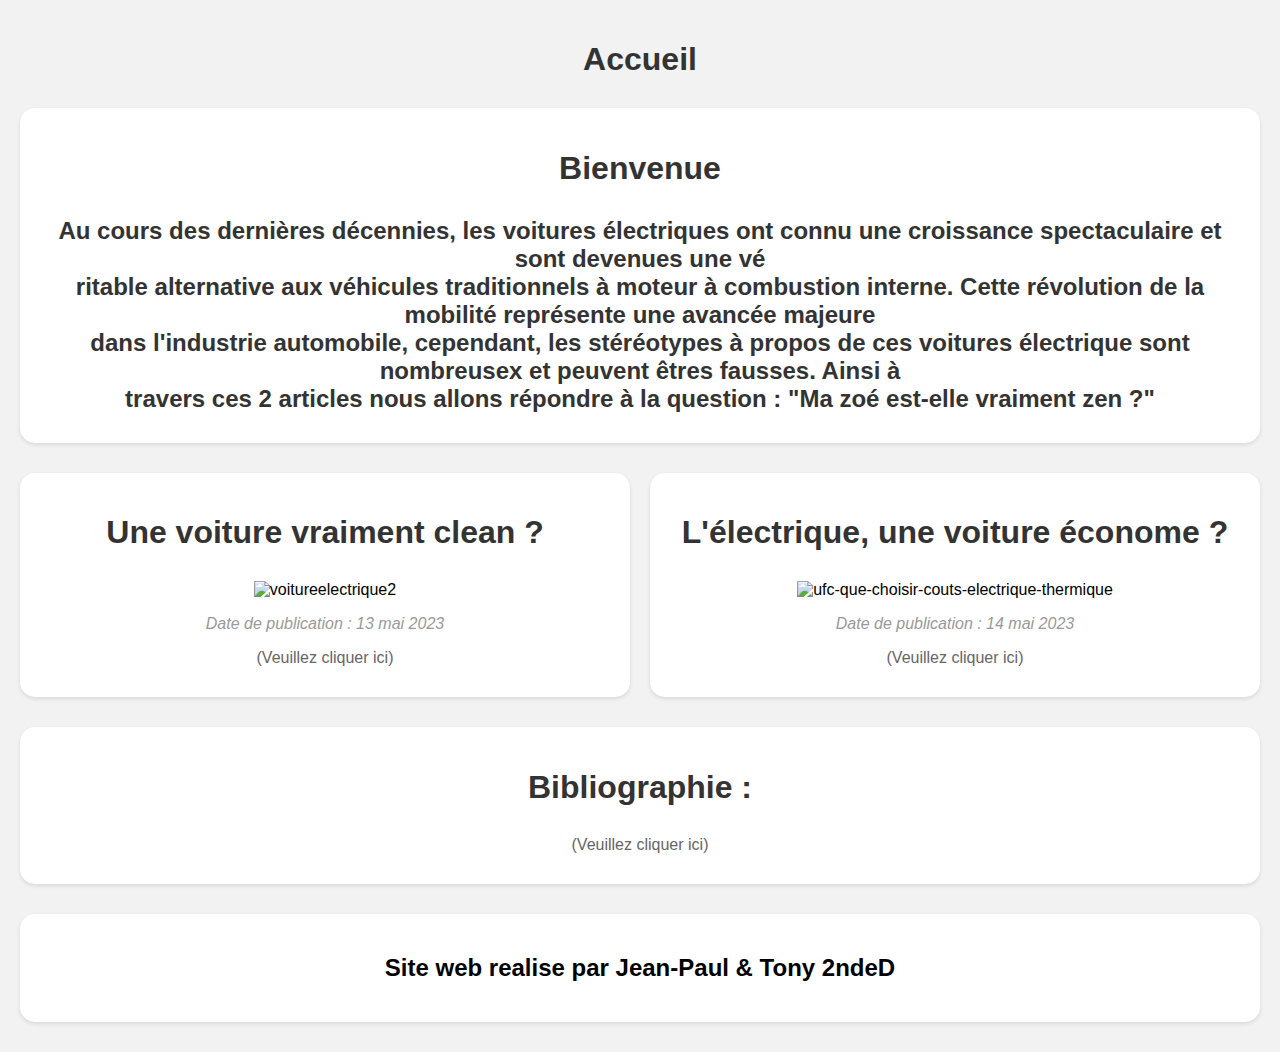
==== index.html @ 1a731243 "Update and rename main.html to index.html" ====
<!DOCTYPE html>

<html>

<head>
  <meta charset="UTF-8">
  <title>Ma ZOE est-elle zen?</title>
  <style>
    body {
      font-family: Lato, sans-serif;
      margin: 0;
      padding: 20px;
      background-color: #f2f2f2;
      text-decoration: none
    }

    a {
    text-decoration: none;
    color: black;
    }

    h1 {
      color: #333;
      text-align: center;
      margin-bottom: 30px;
    }

    h2 {
      text-align: center;
    }

    .article {
      background-color: #fff;
      padding: 20px;
      border-radius: 15px;
      box-shadow: 0 2px 4px rgba(0, 0, 0, 0.1);
      margin-bottom: 30px;
    }

    .article h2 {
      color: #333;
      font-size: 24px;
      margin-bottom: 10px;
    }

    p {
      text-align: center;
    }

    .article p {
      color: #666;
      margin-bottom: 10px;
    }

    .article .date {
      color: #999;
      font-style: italic;
    }

    .container {
      display: grid;
      grid-template-columns: 1fr 1fr;
      grid-gap: 20px;
    }

    .image2 {
      display: flex;
      justify-content: center;
      align-items: center;
    }

    .footer {
      background-color: #fff;
      padding: 20px;
      border-radius: 15px;
      box-shadow: 0 2px 4px rgba(0, 0, 0, 0.1);
      margin-bottom: 10px;      
    }


  </style>

</head>
<body>
  <h1>Accueil</h1>

  <div class="article">
    <h1>Bienvenue</h1>
    <h2>Au cours des dernières décennies, les voitures électriques ont connu une croissance spectaculaire et sont devenues une vé<br>ritable alternative aux véhicules traditionnels à moteur à combustion interne. Cette révolution de la mobilité représente une avancée majeure <br>dans l'industrie automobile, cependant, les stéréotypes à propos de ces voitures électrique sont nombreusex et peuvent êtres  fausses. Ainsi à <br>travers ces 2 articles nous allons répondre à la question : "Ma zoé est-elle vraiment zen ?"
  </div>

  <div class="container">
  <a href="article 1.html">
  <div class="article">
    <h1>Une voiture vraiment clean ?</h1>
    <div class="image2">
      <img src="https://i.ibb.co/8svSY03/voitureelectrique2.png" alt="voitureelectrique2">
    </div>
    <p class="date">Date de publication : 13 mai 2023</p>
    <p>(Veuillez cliquer ici)</p>
  </div>
  </a>

  <a href="article 2.html">
  <div class="article">
    <h1>L'électrique, une voiture économe ?</h1>
    <div class="image2">
      <img src="https://i.ibb.co/XXWQTn8/ufc-que-choisir-couts-electrique-thermique.png" alt="ufc-que-choisir-couts-electrique-thermique">
    </div>
    <p class="date">Date de publication : 14 mai 2023</p>
    <p>(Veuillez cliquer ici)</p>
  </div>
  </a>
  </div>

    <a href="sources.html">
    <div class="article">
      <h1>Bibliographie :</h1>
      <p>(Veuillez cliquer ici)</p>
    </div>
    </a>

  <div class="footer">
    <h2>Site web realise par Jean-Paul & Tony 2ndeD</h2>
  </div>


</body>
</html>
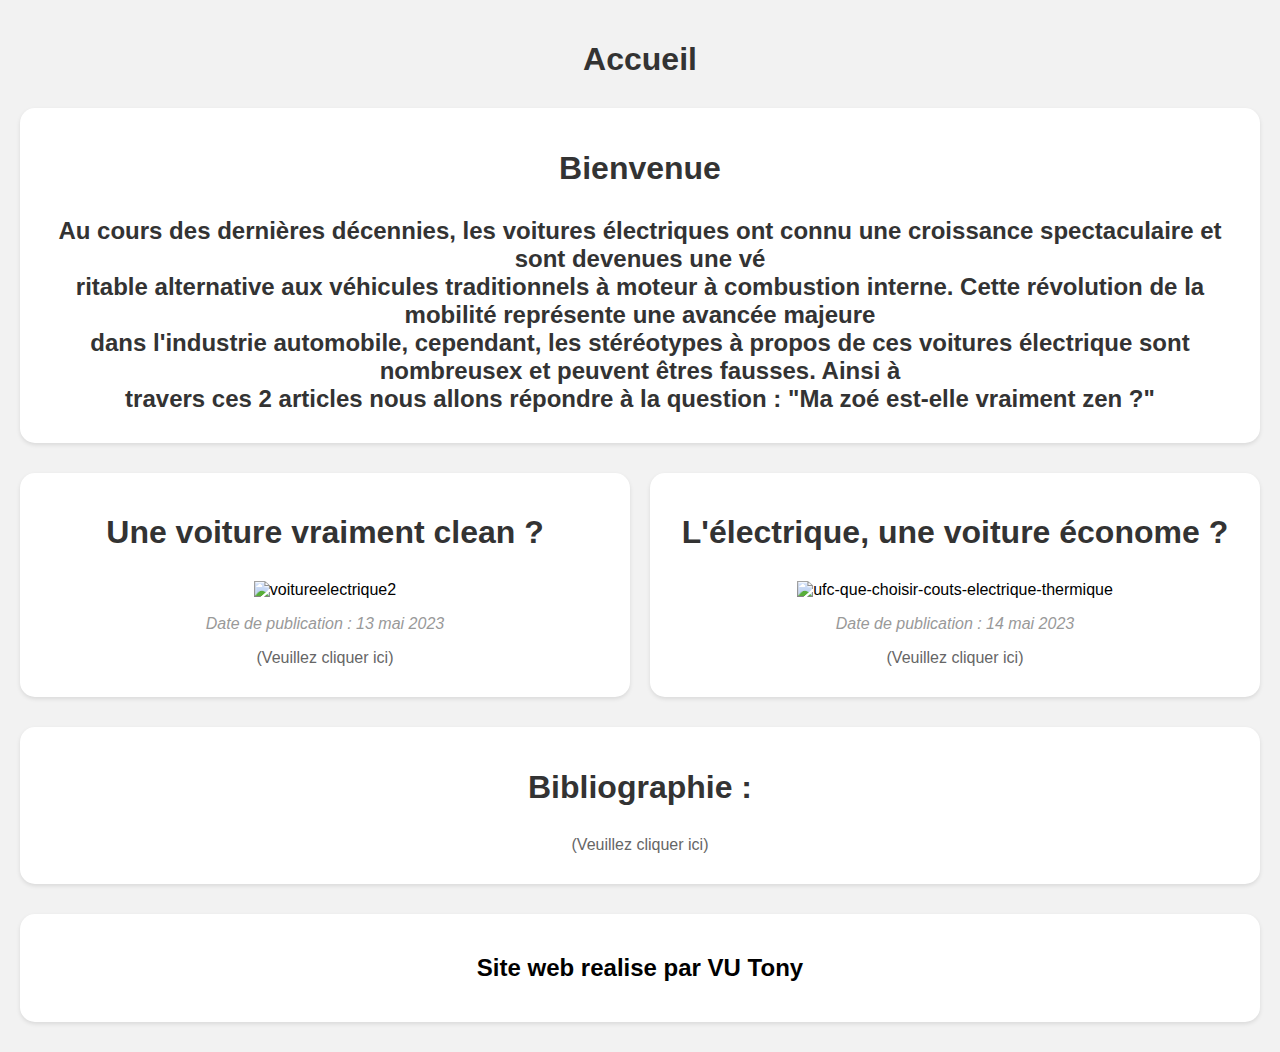
==== commit 33940bf0: "Update index.html" ====
--- a/index.html
+++ b/index.html
@@ -121,7 +121,7 @@
     </a>
 
   <div class="footer">
-    <h2>Site web realise par Jean-Paul & Tony 2ndeD</h2>
+    <h2>Site web realise par VU Tony</h2>
   </div>
 
 
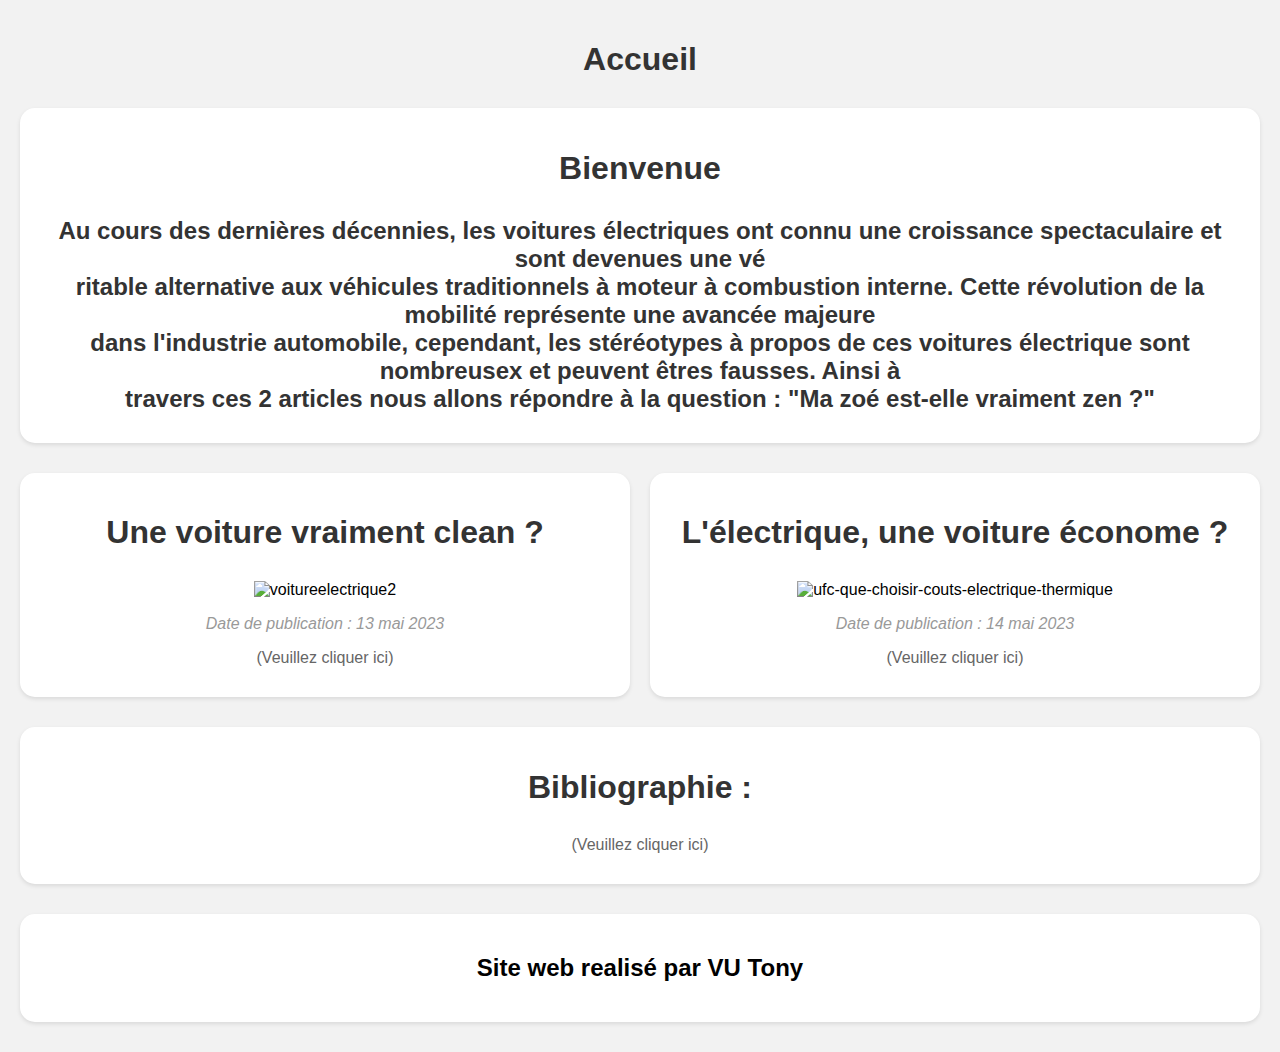
==== commit c2ec2fd5: "Update index.html" ====
--- a/index.html
+++ b/index.html
@@ -121,7 +121,7 @@
     </a>
 
   <div class="footer">
-    <h2>Site web realise par VU Tony</h2>
+    <h2>Site web realisé par VU Tony</h2>
   </div>
 
 
